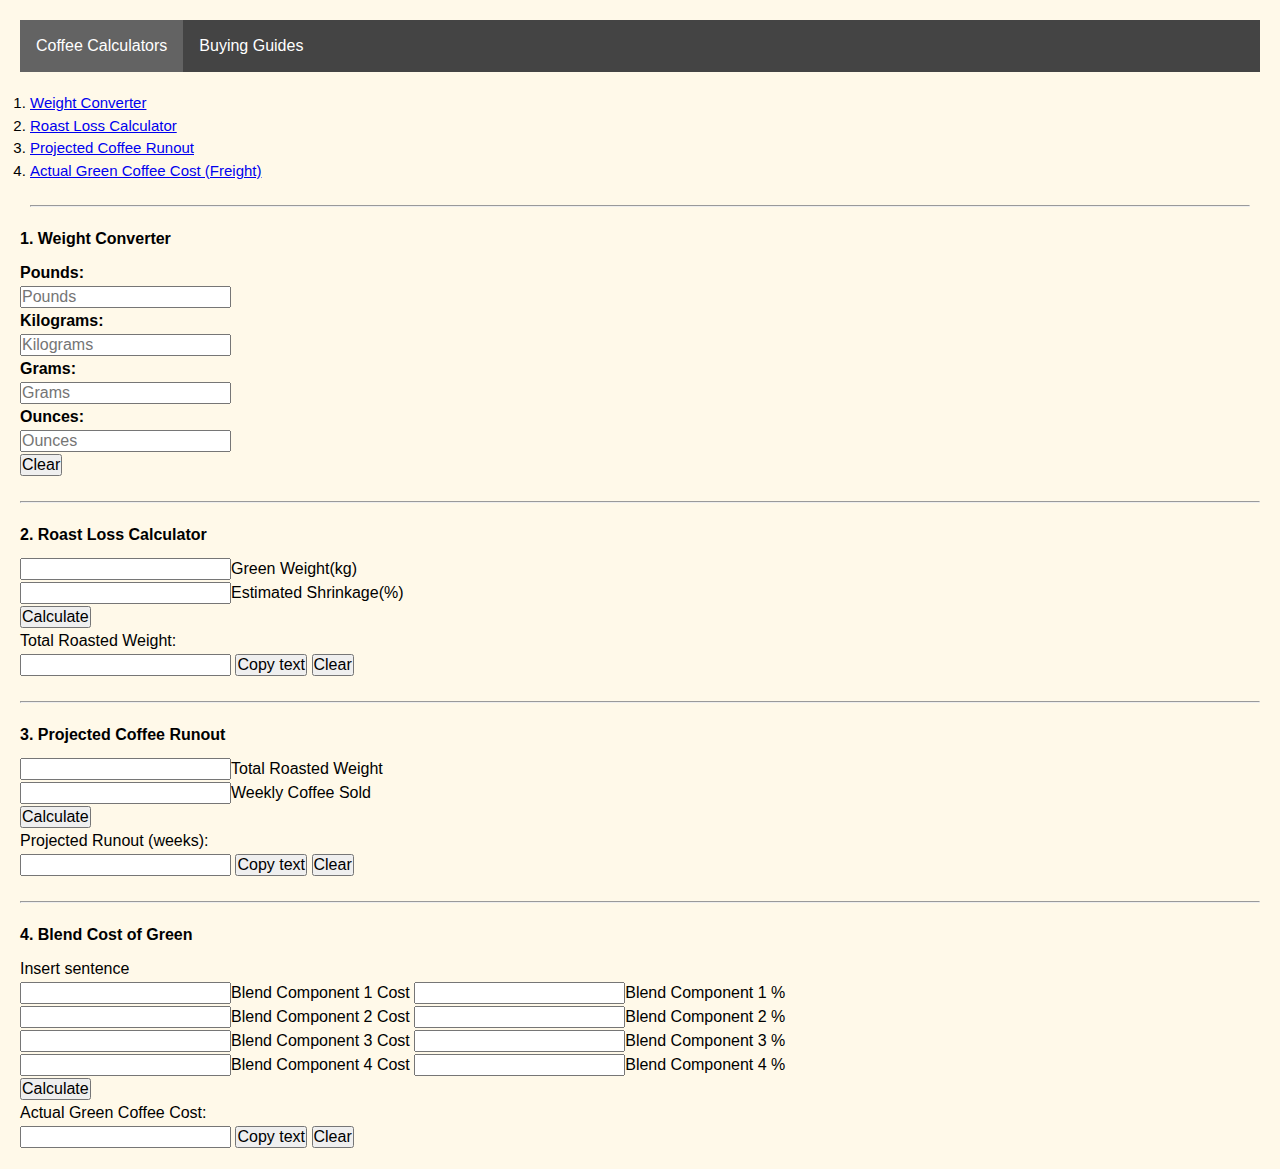
==== frontpage/index.html @ b0eb8825 "changing calculator 4 to blend pricing" ====
<!DOCTYPE html>
<html lang="en">
  <head>
    <meta charset="UTF-8" />
    <meta http-equiv="X-UA-Compatible" content="IE=edge" />
    <meta name="viewport" content="width=device-width, initial-scale=1.0" />

    <link href="style.css" rel="stylesheet" />
    <title>Coffee Calculators</title>
    <link rel="icon" type="image/x-icon" href="icons8-calculator-64.png" />
  </head>
  <body>
    <div class="navbar">
      <a class="active" href="/frontpage/index.html">Coffee Calculators</a>
      <a href="/buying-guide/guide.html">Buying Guides</a>
    </div>
    <h1 id="top"></h1>
    <p class="first"></p>

    <div class="links">
      <ol>
        <li><a href="#weight_converter">Weight Converter</a></li>
        <li><a href="#roast_loss_calculator">Roast Loss Calculator</a></li>
        <li><a href="#projected_coffee_runout">Projected Coffee Runout</a></li>
        <li>
          <a href="#actual_green_coffee">Actual Green Coffee Cost (Freight)</a>
        </li>
      </ol>
      <br />
      <hr />
    </div>

    <main>
      <header>
        <h2 id="weight_converter">1. Weight Converter</h2>
      </header>
      <form>
        <section class="inputs">
          <p><b>Pounds:</b></p>
          <input
            type="number"
            name="pounds"
            id="pounds"
            class="input"
            placeholder="Pounds"
          />
          <p><b>Kilograms:</b></p>
          <input
            type="number"
            name="kilograms"
            id="kilograms"
            class="input"
            placeholder="Kilograms"
          />
          <p><b>Grams:</b></p>
          <input
            type="number"
            name="grams"
            id="grams"
            class="input"
            placeholder="Grams"
          />
          <p><b>Ounces:</b></p>
          <input
            type="number"
            name="ounces"
            id="ounces"
            class="input"
            placeholder="Ounces"
          /><br />
          <button type="reset" value="Reset">Clear</button>
        </section>
      </form>
    </main>
    <br />
    <hr />

    <h2 id="roast_loss_calculator">2. Roast Loss Calculator</h2>
    <p class="second"></p>

    <form id="roast-calc">
      <input type="text" id="green" required />Green Weight(kg)<br />

      <input type="text" id="shrinkage" required />Estimated Shrinkage(%)<br />

      <button type="button" id="button" onclick="calc()">Calculate</button>
      <br />
      Total Roasted Weight:<br />
      <input type="text" value="" id="s1" />
      <button onclick="copyClipboard()">Copy text</button>
      <button type="reset" value="Reset">Clear</button>

      <div id="result" style="display: none"></div>
    </form>
    <br />
    <hr />

    <h2 id="projected_coffee_runout">3. Projected Coffee Runout</h2>
    <p class="second"></p>

    <form id="runout">
      <input type="text" id="roasted" required />Total Roasted Weight<br />

      <input type="text" id="weekly" required />Weekly Coffee Sold<br />

      <button type="button" id="button2" onclick="runout()">Calculate</button>
      <br />
      Projected Runout (weeks):<br />
      <input type="text" value="" id="s2" />
      <button onclick="copyClipboard2()">Copy text</button>
      <button type="reset" value="Reset">Clear</button>
      <div id="result2" style="display: none"></div>
    </form>

    <br />
    <hr />

    <h2 id="actual_green_coffee">4. Blend Cost of Green</h2>
    <p class="third">Insert sentence</p>

    <form id="actual-green">
      <input type="text" id="bc1" required />Blend Component 1 Cost
      <input type="text" id="bc1percentage" required />Blend Component 1 %<br />
      <input type="text" id="bc2" required />Blend Component 2 Cost
      <input type="text" id="bc2percentage" required />Blend Component 2 %<br />
      <input type="text" id="bc3" required />Blend Component 3 Cost
      <input type="text" id="bc3percentage" required />Blend Component 3 %<br />
      <input type="text" id="bc4" required />Blend Component 4 Cost
      <input type="text" id="bc4percentage" required />Blend Component 4 %<br />

      <button type="button" id="button3" onclick="actual()">Calculate</button>
      <br />
      Actual Green Coffee Cost:<br />
      <input type="text" value="" id="s3" />
      <button onclick="copyClipboard3()">Copy text</button>
      <button type="reset" value="Reset">Clear</button>
    </form>

    <div id="result3" style="display: none"></div>

    <script src="script.js"></script>
  </body>
</html>
---- frontpage/style.css ----
* {
  margin: 0 auto;
  padding: 0;
  box-sizing: border-box;
  font-size: 100%;
}

*,
*::before,
*::after {
  box-sizing: border-box;
}

body {
  background-color: #fff9e9;
  font-family: Arial, Helvetica, sans-serif;
  padding: 20px;
  line-height: 1.5;
}

h1 {
  font-size: 25px;
  margin-bottom: 10px;
}

h2 {
  margin-bottom: 10px;
  margin-top: 20px;
  text-align: left;
}

.first {
  color: #444;
  margin-bottom: 20px;
  line-height: 1.5;
  text-align: center;
  text-transform: uppercase;
}

.links {
  font-size: 15px;
  margin: 10px;
}

.navbar {
  background-color: #444;
  overflow: hidden;
  position: -webkit-sticky;
  position: sticky;
  top: 0;
}

.navbar a {
  float: left;
  color: white;
  text-align: center;
  padding: 14px 16px;
  text-decoration: none;
}

.navbar a:hover {
  background-color: #ddd;
  color: #444;
}

.navbar a.active {
  background-color: rgb(99, 99, 99);
  color: white;
}

#top {
  text-align: center;
}
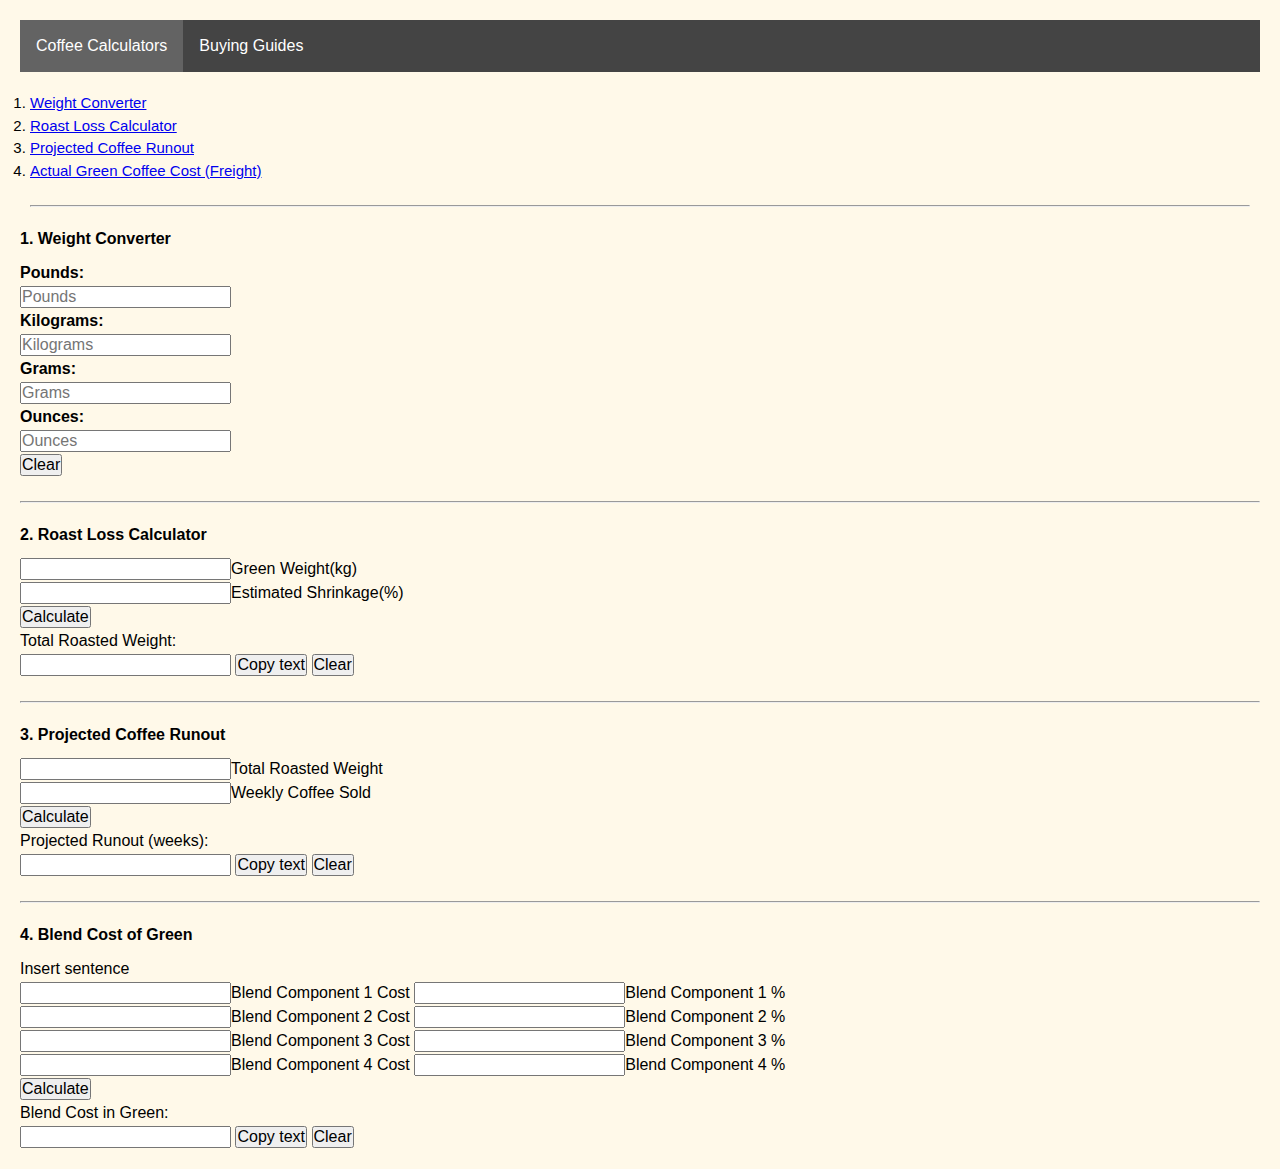
==== commit a8681181: "created new calculator for blend cost" ====
--- a/frontpage/index.html
+++ b/frontpage/index.html
@@ -128,9 +128,9 @@
       <input type="text" id="bc4" required />Blend Component 4 Cost
       <input type="text" id="bc4percentage" required />Blend Component 4 %<br />
 
-      <button type="button" id="button3" onclick="actual()">Calculate</button>
+      <button type="button" id="button3" onclick="blend()">Calculate</button>
       <br />
-      Actual Green Coffee Cost:<br />
+      Blend Cost in Green:<br />
       <input type="text" value="" id="s3" />
       <button onclick="copyClipboard3()">Copy text</button>
       <button type="reset" value="Reset">Clear</button>
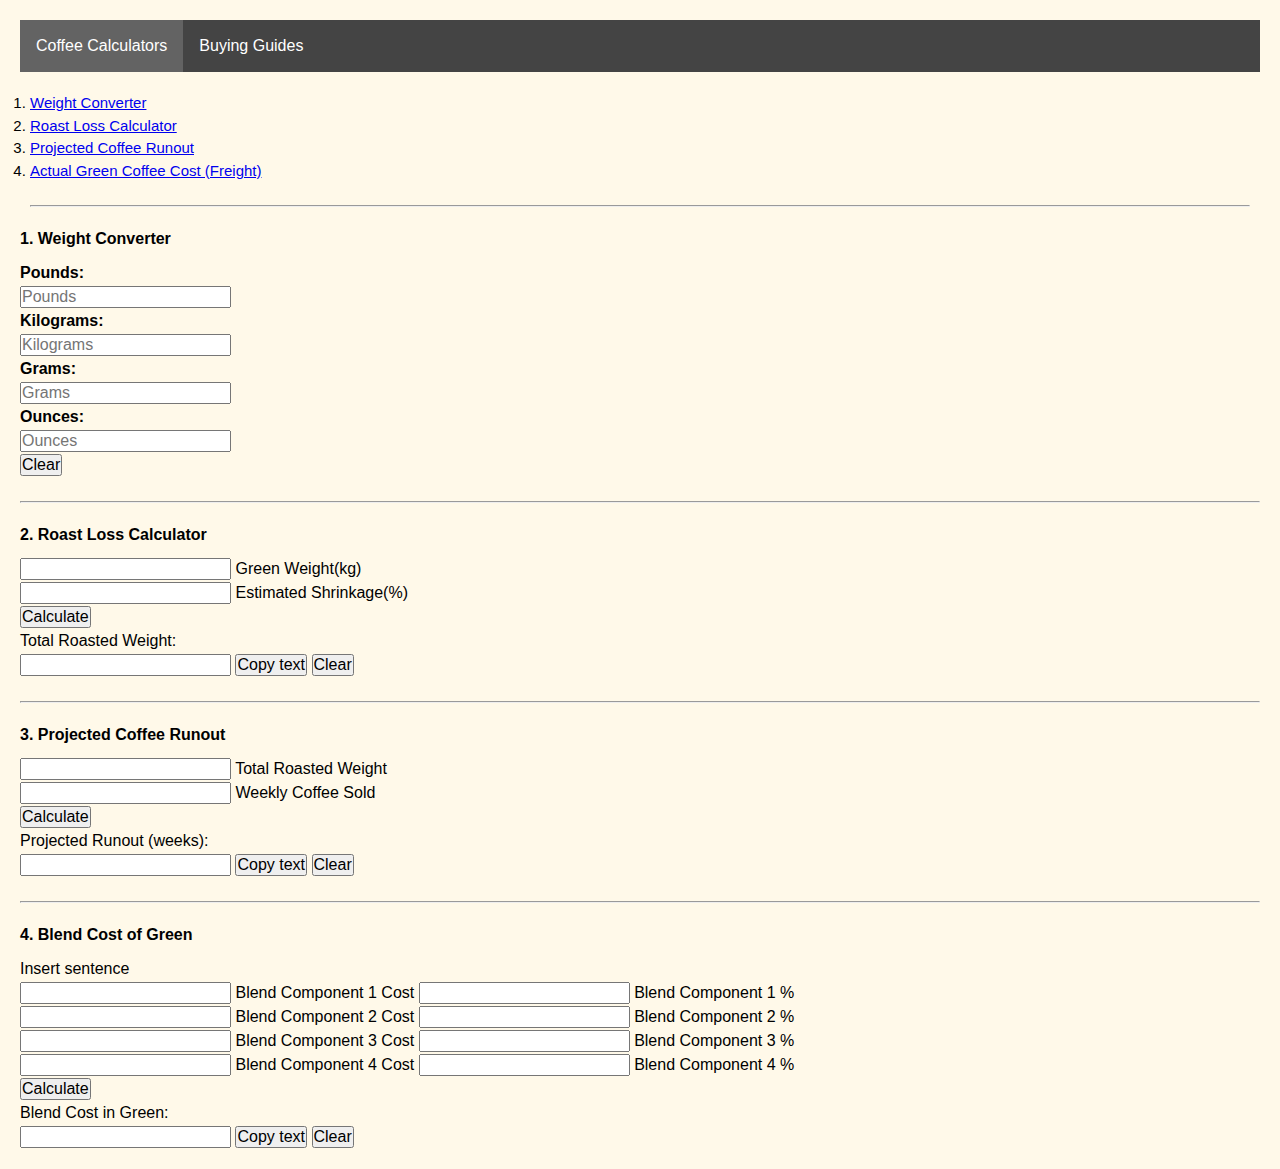
==== commit bd8cc0cc: "added labels for each field" ====
--- a/frontpage/index.html
+++ b/frontpage/index.html
@@ -36,7 +36,9 @@
       </header>
       <form>
         <section class="inputs">
-          <p><b>Pounds:</b></p>
+          <p>
+            <b><label for="pounds">Pounds:</label></b>
+          </p>
           <input
             type="number"
             name="pounds"
@@ -44,7 +46,9 @@
             class="input"
             placeholder="Pounds"
           />
-          <p><b>Kilograms:</b></p>
+          <p>
+            <b><label for="kilograms">Kilograms:</label></b>
+          </p>
           <input
             type="number"
             name="kilograms"
@@ -52,7 +56,9 @@
             class="input"
             placeholder="Kilograms"
           />
-          <p><b>Grams:</b></p>
+          <p>
+            <b><label for="grams">Grams:</label></b>
+          </p>
           <input
             type="number"
             name="grams"
@@ -60,7 +66,9 @@
             class="input"
             placeholder="Grams"
           />
-          <p><b>Ounces:</b></p>
+          <p>
+            <b><label for="ounces">Ounces:</label></b>
+          </p>
           <input
             type="number"
             name="ounces"
@@ -79,14 +87,16 @@
     <p class="second"></p>
 
     <form id="roast-calc">
-      <input type="text" id="green" required />Green Weight(kg)<br />
+      <input type="text" id="green" required />
+      <label for="green">Green Weight(kg)</label><br />
 
-      <input type="text" id="shrinkage" required />Estimated Shrinkage(%)<br />
+      <input type="text" id="shrinkage" required />
+      <label for="shrinkage">Estimated Shrinkage(%)</label><br />
 
       <button type="button" id="button" onclick="calc()">Calculate</button>
       <br />
-      Total Roasted Weight:<br />
-      <input type="text" value="" id="s1" />
+      <label for="s1">Total Roasted Weight:</label><br />
+      <input type="text" value="" id="s1" name="totalRoasted" />
       <button onclick="copyClipboard()">Copy text</button>
       <button type="reset" value="Reset">Clear</button>
 
@@ -99,13 +109,16 @@
     <p class="second"></p>
 
     <form id="runout">
-      <input type="text" id="roasted" required />Total Roasted Weight<br />
+      <input type="text" id="roasted" required />
+      <label for="roasted">Total Roasted Weight</label><br />
 
-      <input type="text" id="weekly" required />Weekly Coffee Sold<br />
+      <input type="text" id="weekly" required />
+      <label for="weekly">Weekly Coffee Sold</label><br />
 
       <button type="button" id="button2" onclick="runout()">Calculate</button>
       <br />
-      Projected Runout (weeks):<br />
+
+      <label for="s2">Projected Runout (weeks):</label><br />
       <input type="text" value="" id="s2" />
       <button onclick="copyClipboard2()">Copy text</button>
       <button type="reset" value="Reset">Clear</button>
@@ -119,18 +132,27 @@
     <p class="third">Insert sentence</p>
 
     <form id="actual-green">
-      <input type="text" id="bc1" required />Blend Component 1 Cost
-      <input type="text" id="bc1percentage" required />Blend Component 1 %<br />
-      <input type="text" id="bc2" required />Blend Component 2 Cost
-      <input type="text" id="bc2percentage" required />Blend Component 2 %<br />
-      <input type="text" id="bc3" required />Blend Component 3 Cost
-      <input type="text" id="bc3percentage" required />Blend Component 3 %<br />
-      <input type="text" id="bc4" required />Blend Component 4 Cost
-      <input type="text" id="bc4percentage" required />Blend Component 4 %<br />
+      <input type="text" id="bc1" required />
+      <label for="bc1">Blend Component 1 Cost</label>
+      <input type="text" id="bc1percentage" required />
+      <label for="bc1percentage">Blend Component 1 %</label><br />
+      <input type="text" id="bc2" required />
+      <label for="bc2">Blend Component 2 Cost</label>
+      <input type="text" id="bc2percentage" required />
+      <label for="bc2percentage">Blend Component 2 %</label><br />
+      <input type="text" id="bc3" required />
+      <label for="bc3">Blend Component 3 Cost</label>
+      <input type="text" id="bc3percentage" required />
+      <label for="bc3percentage">Blend Component 3 %</label><br />
+      <input type="text" id="bc4" required />
+      <label for="bc4">Blend Component 4 Cost</label>
+      <input type="text" id="bc4percentage" required />
+      <label for="bc4percentage">Blend Component 4 %</label><br />
 
       <button type="button" id="button3" onclick="blend()">Calculate</button>
       <br />
-      Blend Cost in Green:<br />
+
+      <label for="s3">Blend Cost in Green:</label><br />
       <input type="text" value="" id="s3" />
       <button onclick="copyClipboard3()">Copy text</button>
       <button type="reset" value="Reset">Clear</button>
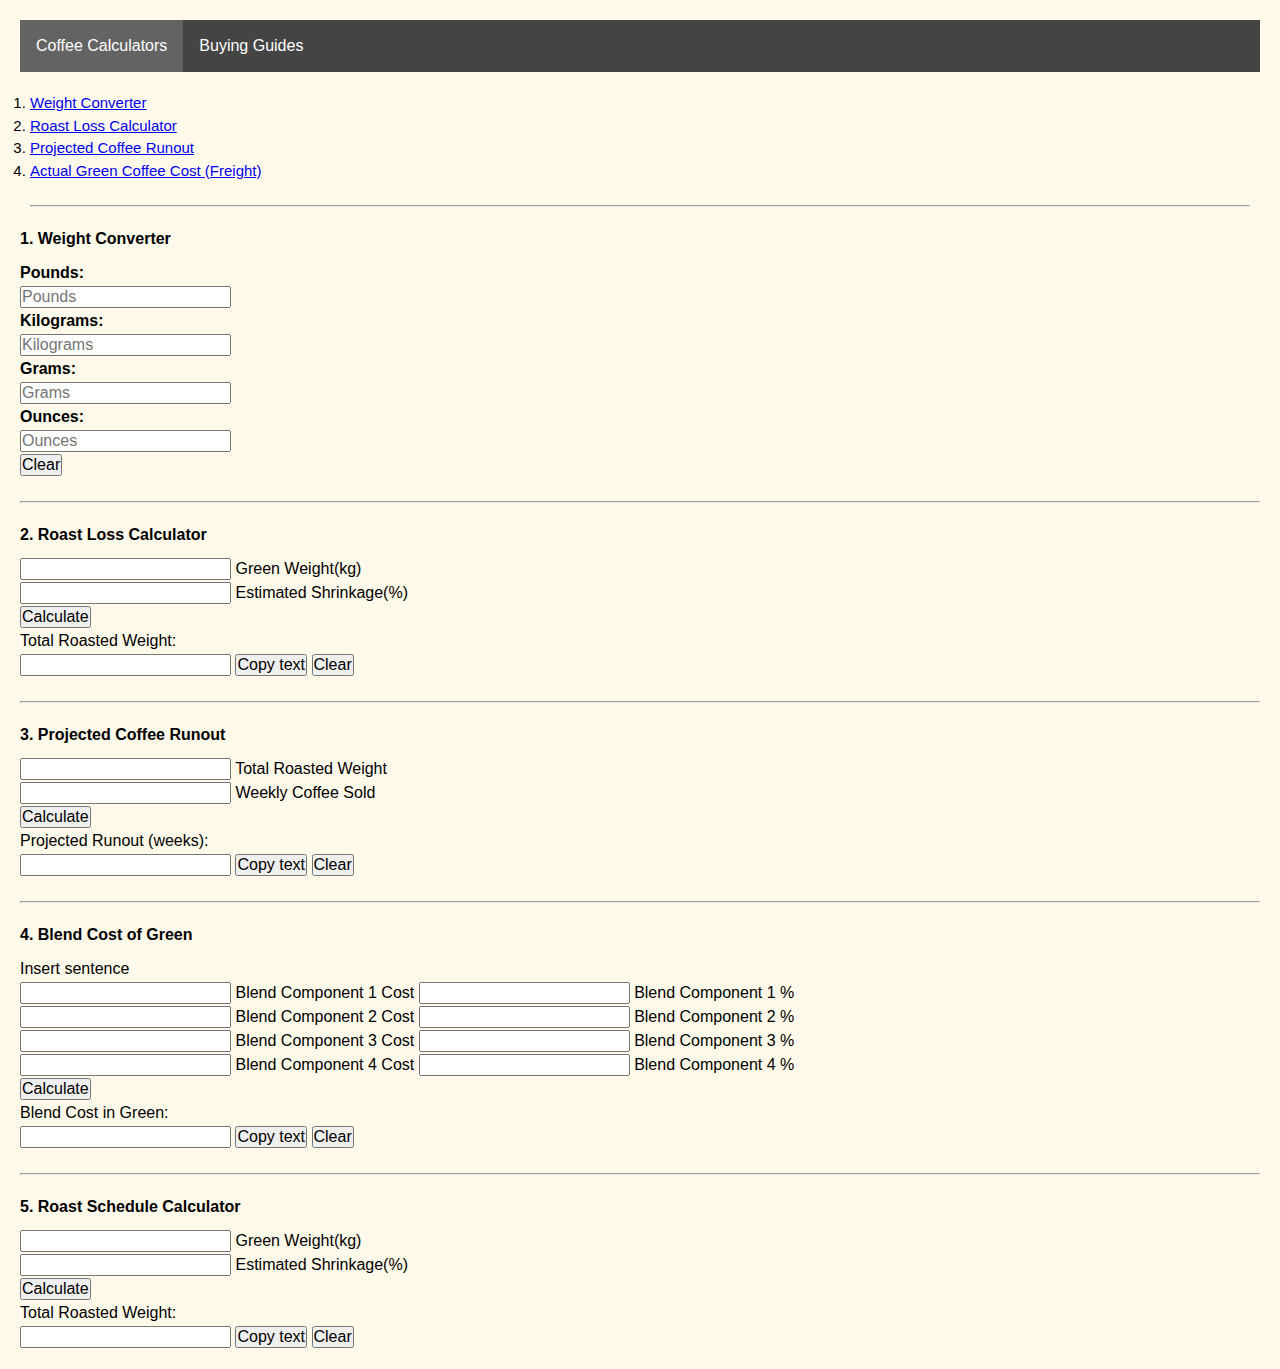
==== commit 3b657323: "started a new calculator and changed some info on buying guides" ====
--- a/frontpage/index.html
+++ b/frontpage/index.html
@@ -157,8 +157,30 @@
       <button onclick="copyClipboard3()">Copy text</button>
       <button type="reset" value="Reset">Clear</button>
     </form>
+    <div id="result3" style="display: none"></div>
 
-    <div id="result3" style="display: none"></div>
+    <br />
+    <hr />
+
+    <h2 id="roast_schedule_calculator">5. Roast Schedule Calculator</h2>
+    <p class="second"></p>
+
+    <form id="roast-calc">
+      <input type="text" id="green" required />
+      <label for="green">Green Weight(kg)</label><br />
+
+      <input type="text" id="shrinkage" required />
+      <label for="shrinkage">Estimated Shrinkage(%)</label><br />
+
+      <button type="button" id="button" onclick="calc()">Calculate</button>
+      <br />
+      <label for="s1">Total Roasted Weight:</label><br />
+      <input type="text" value="" id="s1" name="totalRoasted" />
+      <button onclick="copyClipboard()">Copy text</button>
+      <button type="reset" value="Reset">Clear</button>
+
+      <div id="result" style="display: none"></div>
+    </form>
 
     <script src="script.js"></script>
   </body>
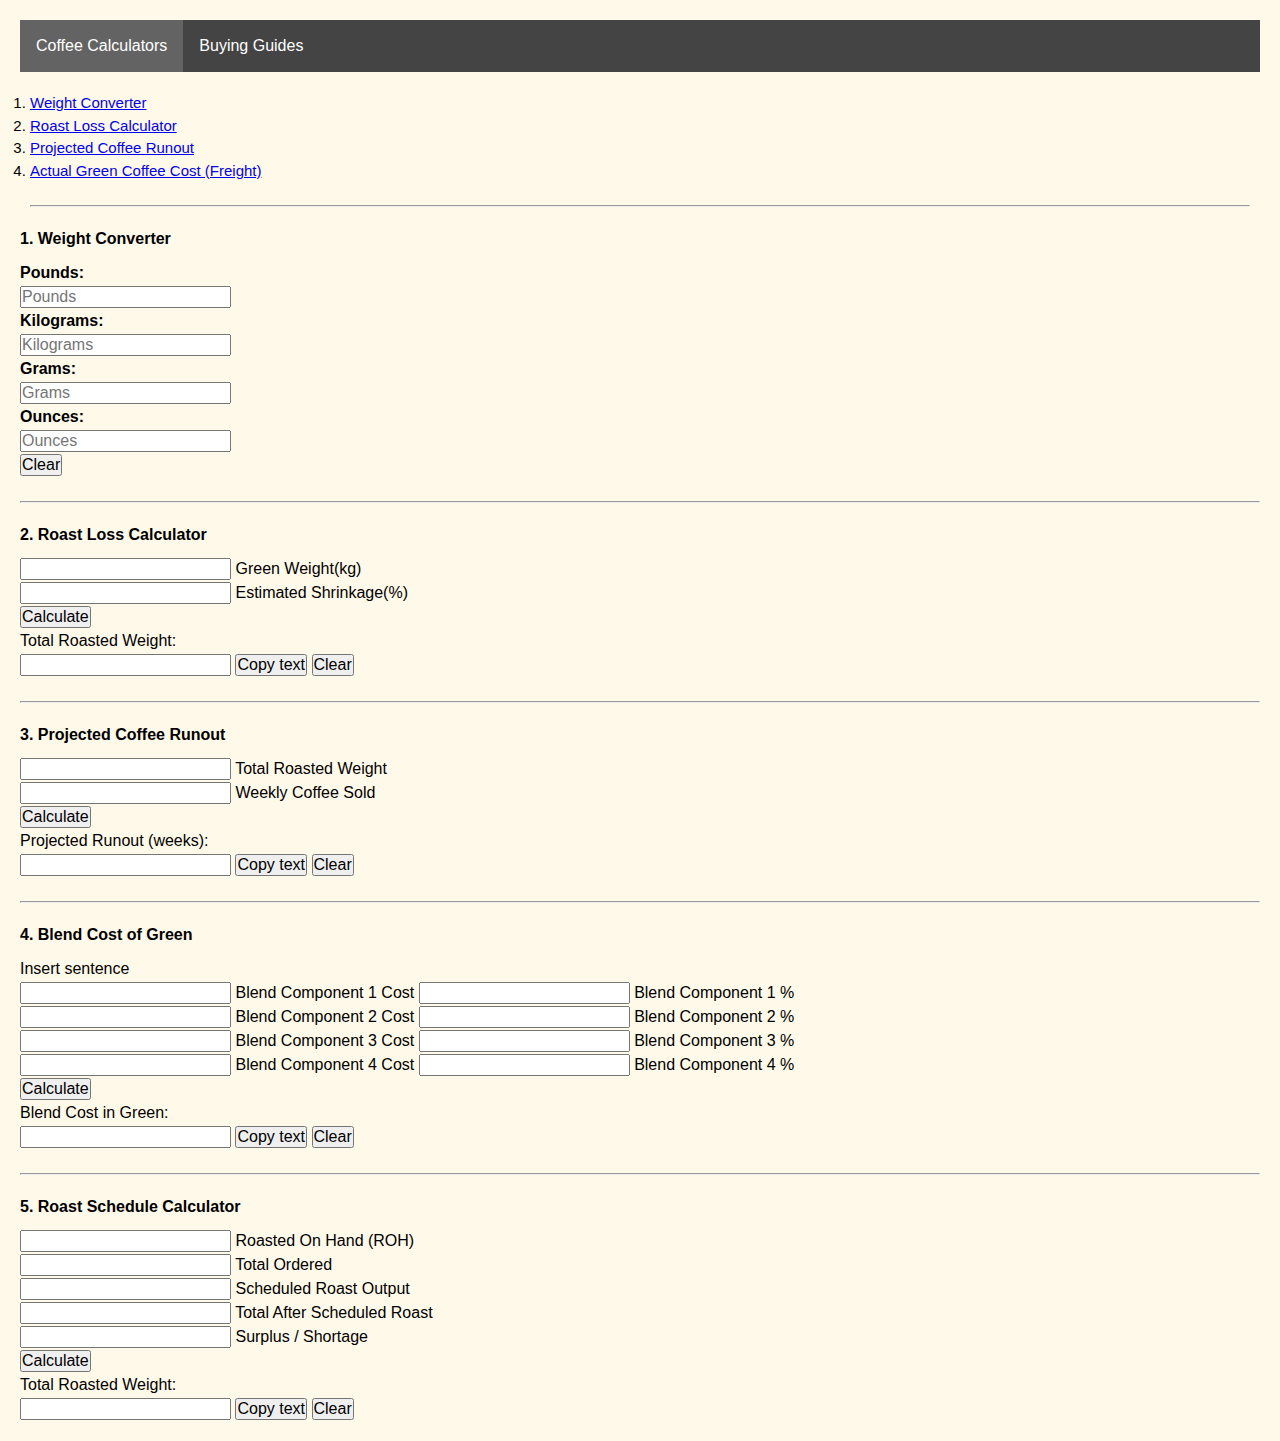
==== commit af41a710: "added fields for calc 5" ====
--- a/frontpage/index.html
+++ b/frontpage/index.html
@@ -165,12 +165,21 @@
     <h2 id="roast_schedule_calculator">5. Roast Schedule Calculator</h2>
     <p class="second"></p>
 
-    <form id="roast-calc">
-      <input type="text" id="green" required />
-      <label for="green">Green Weight(kg)</label><br />
+    <form id="roast-schedule">
+      <input type="text" id="roh" required />
+      <label for="roh">Roasted On Hand (ROH)</label><br />
 
-      <input type="text" id="shrinkage" required />
-      <label for="shrinkage">Estimated Shrinkage(%)</label><br />
+      <input type="text" id="ordered" required />
+      <label for="ordered">Total Ordered</label><br />
+
+      <input type="text" id="scheduled" required />
+      <label for="scheduled">Scheduled Roast Output</label><br />
+
+      <input type="text" id="scheduleTotal" required />
+      <label for="scheduleTotal">Total After Scheduled Roast</label><br />
+
+      <input type="text" id="surplusShortage" required />
+      <label for="surplusShortage">Surplus / Shortage</label><br />
 
       <button type="button" id="button" onclick="calc()">Calculate</button>
       <br />
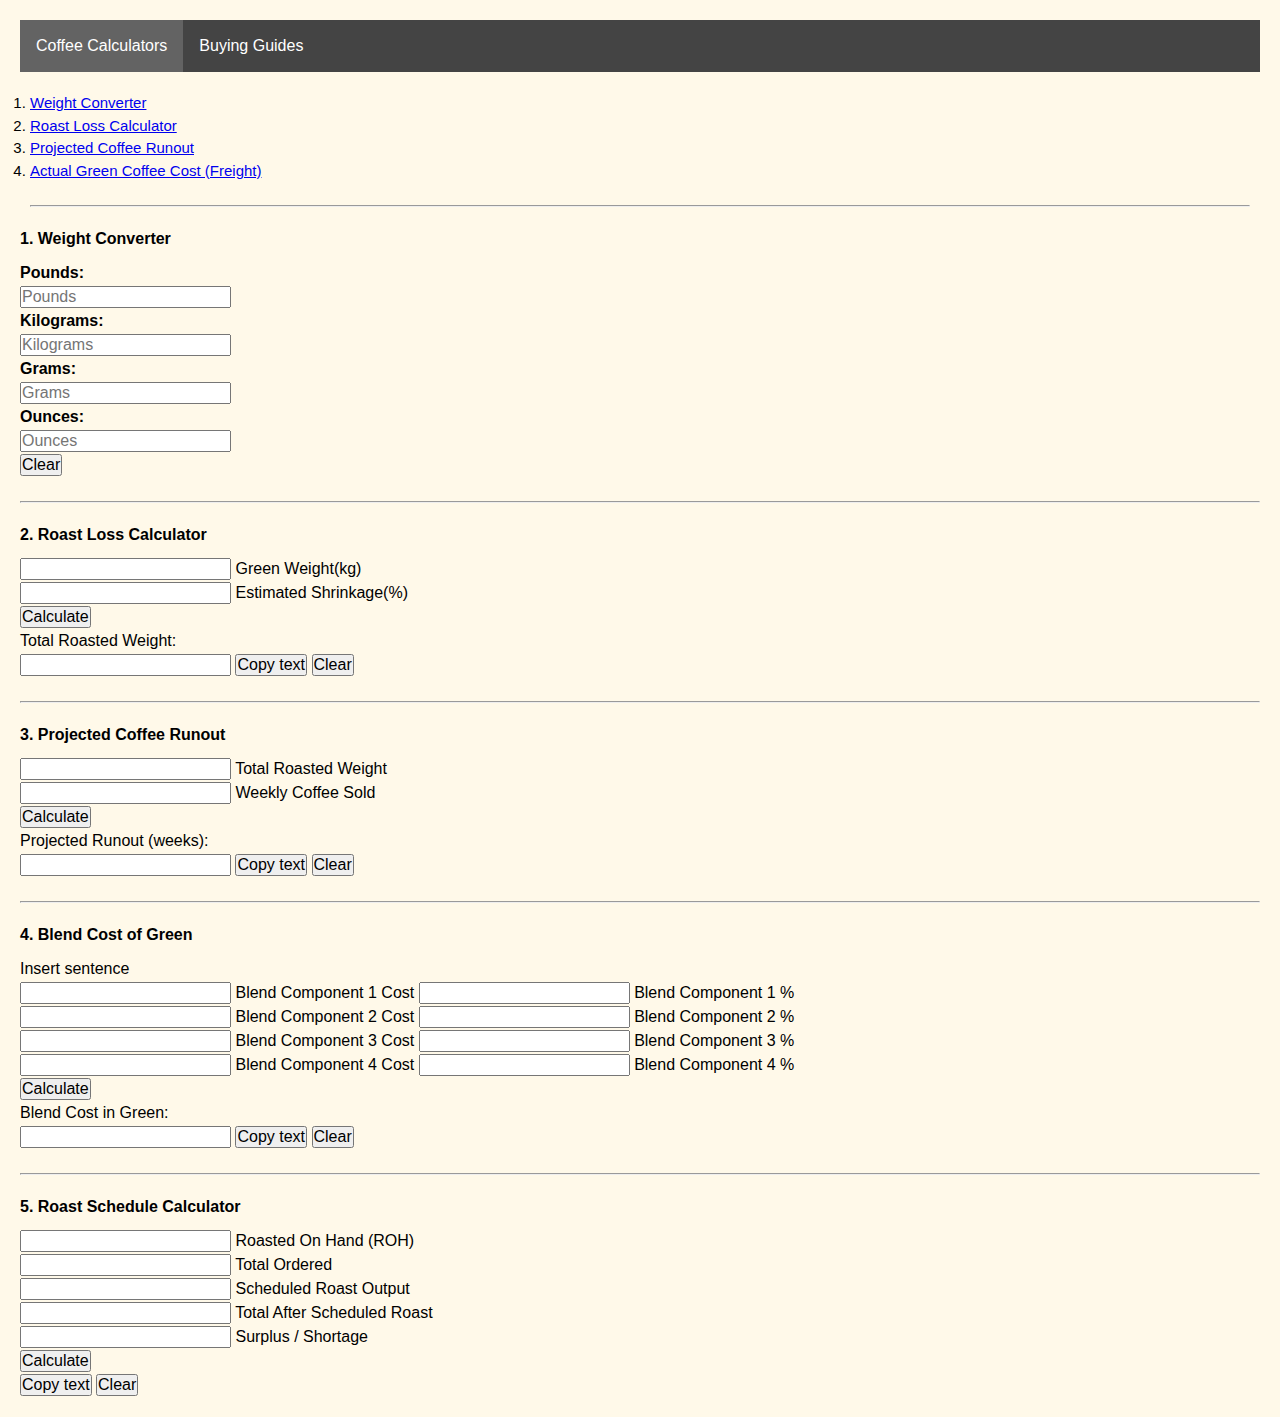
==== commit 6b242360: "started function for 5. Need to add surplus/shortage calculation" ====
--- a/frontpage/index.html
+++ b/frontpage/index.html
@@ -181,14 +181,14 @@
       <input type="text" id="surplusShortage" required />
       <label for="surplusShortage">Surplus / Shortage</label><br />
 
-      <button type="button" id="button" onclick="calc()">Calculate</button>
+      <button type="button" id="button" onclick="roastSchedule()">
+        Calculate
+      </button>
       <br />
-      <label for="s1">Total Roasted Weight:</label><br />
-      <input type="text" value="" id="s1" name="totalRoasted" />
       <button onclick="copyClipboard()">Copy text</button>
       <button type="reset" value="Reset">Clear</button>
 
-      <div id="result" style="display: none"></div>
+      <div id="resultTotal" style="display: none"></div>
     </form>
 
     <script src="script.js"></script>
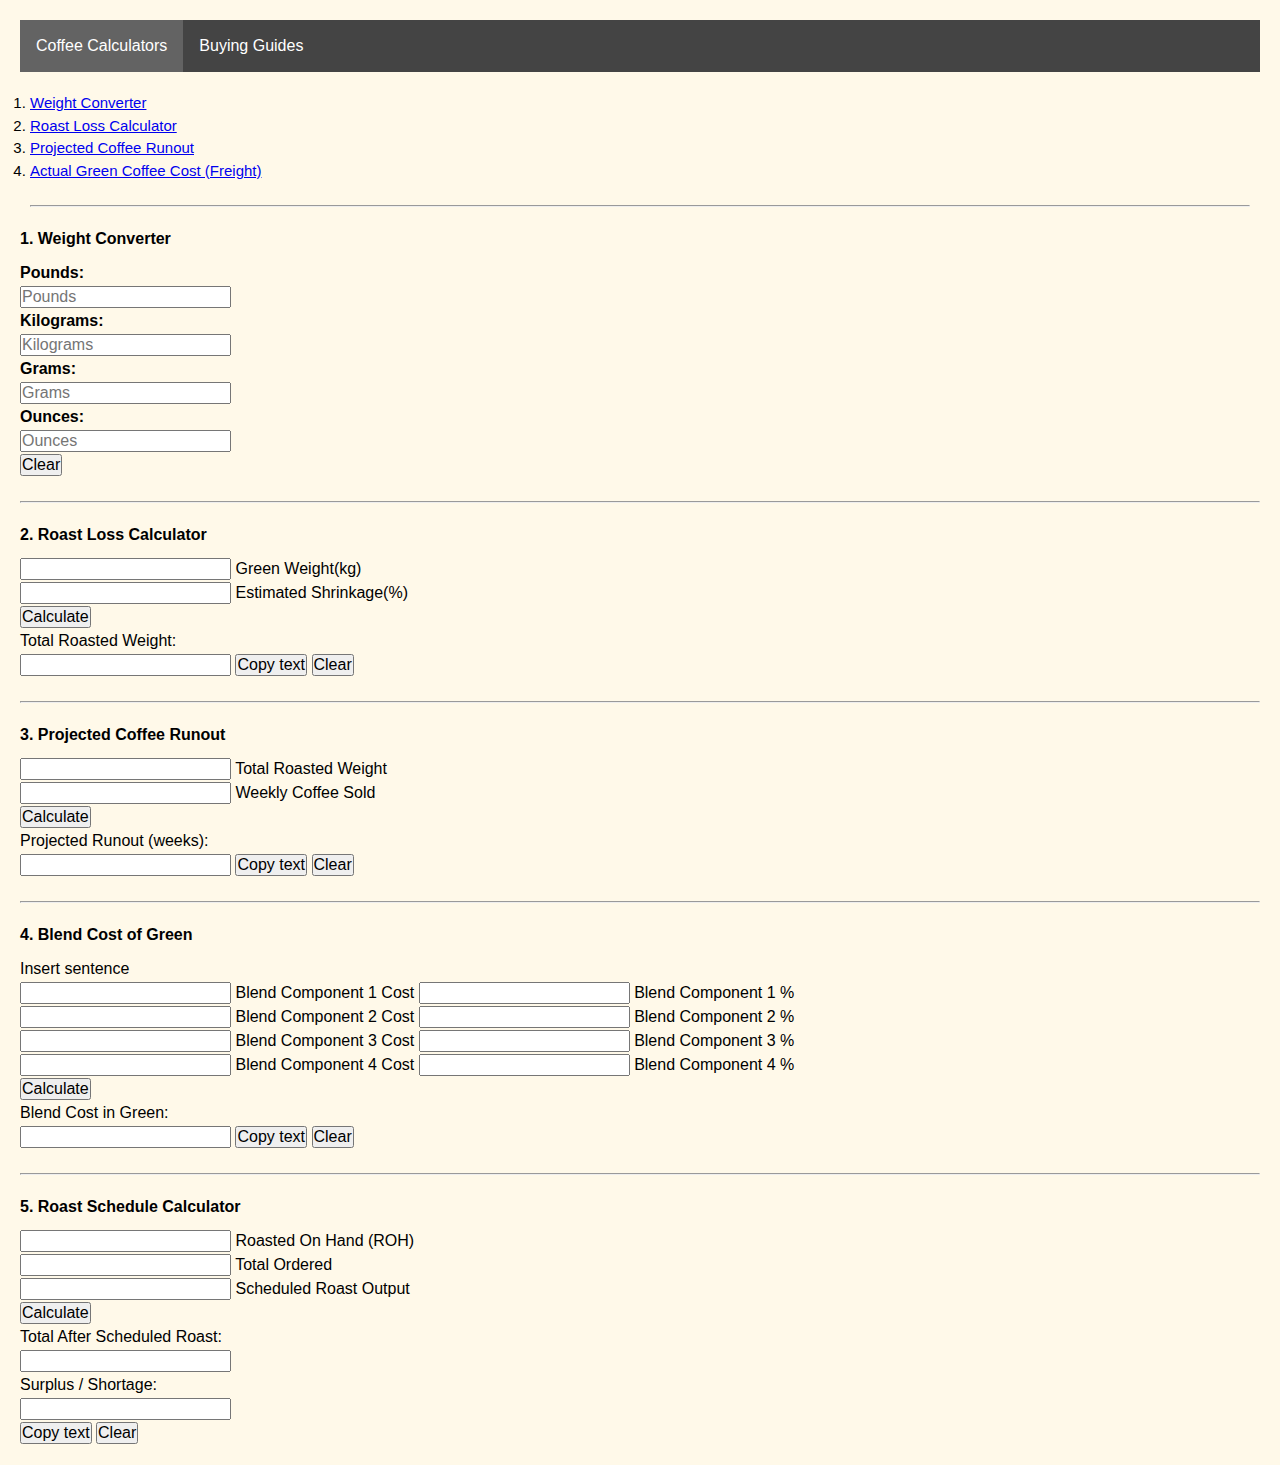
==== commit ce4b39c4: "rearranged calculator and working on tooltips" ====
--- a/frontpage/index.html
+++ b/frontpage/index.html
@@ -175,20 +175,21 @@
       <input type="text" id="scheduled" required />
       <label for="scheduled">Scheduled Roast Output</label><br />
 
-      <input type="text" id="scheduleTotal" required />
-      <label for="scheduleTotal">Total After Scheduled Roast</label><br />
-
-      <input type="text" id="surplusShortage" required />
-      <label for="surplusShortage">Surplus / Shortage</label><br />
-
       <button type="button" id="button" onclick="roastSchedule()">
         Calculate
       </button>
+
+      <div id="resultTotal" style="display: none"></div>
       <br />
+
+      <label for="scheduleTotal">Total After Scheduled Roast:</label><br />
+      <input type="text" id="scheduleTotal" required /><br />
+
+      <label for="surplusShortage">Surplus / Shortage:</label><br />
+      <input type="text" id="surplusShortage" required /><br />
+
       <button onclick="copyClipboard()">Copy text</button>
       <button type="reset" value="Reset">Clear</button>
-
-      <div id="resultTotal" style="display: none"></div>
     </form>
 
     <script src="script.js"></script>
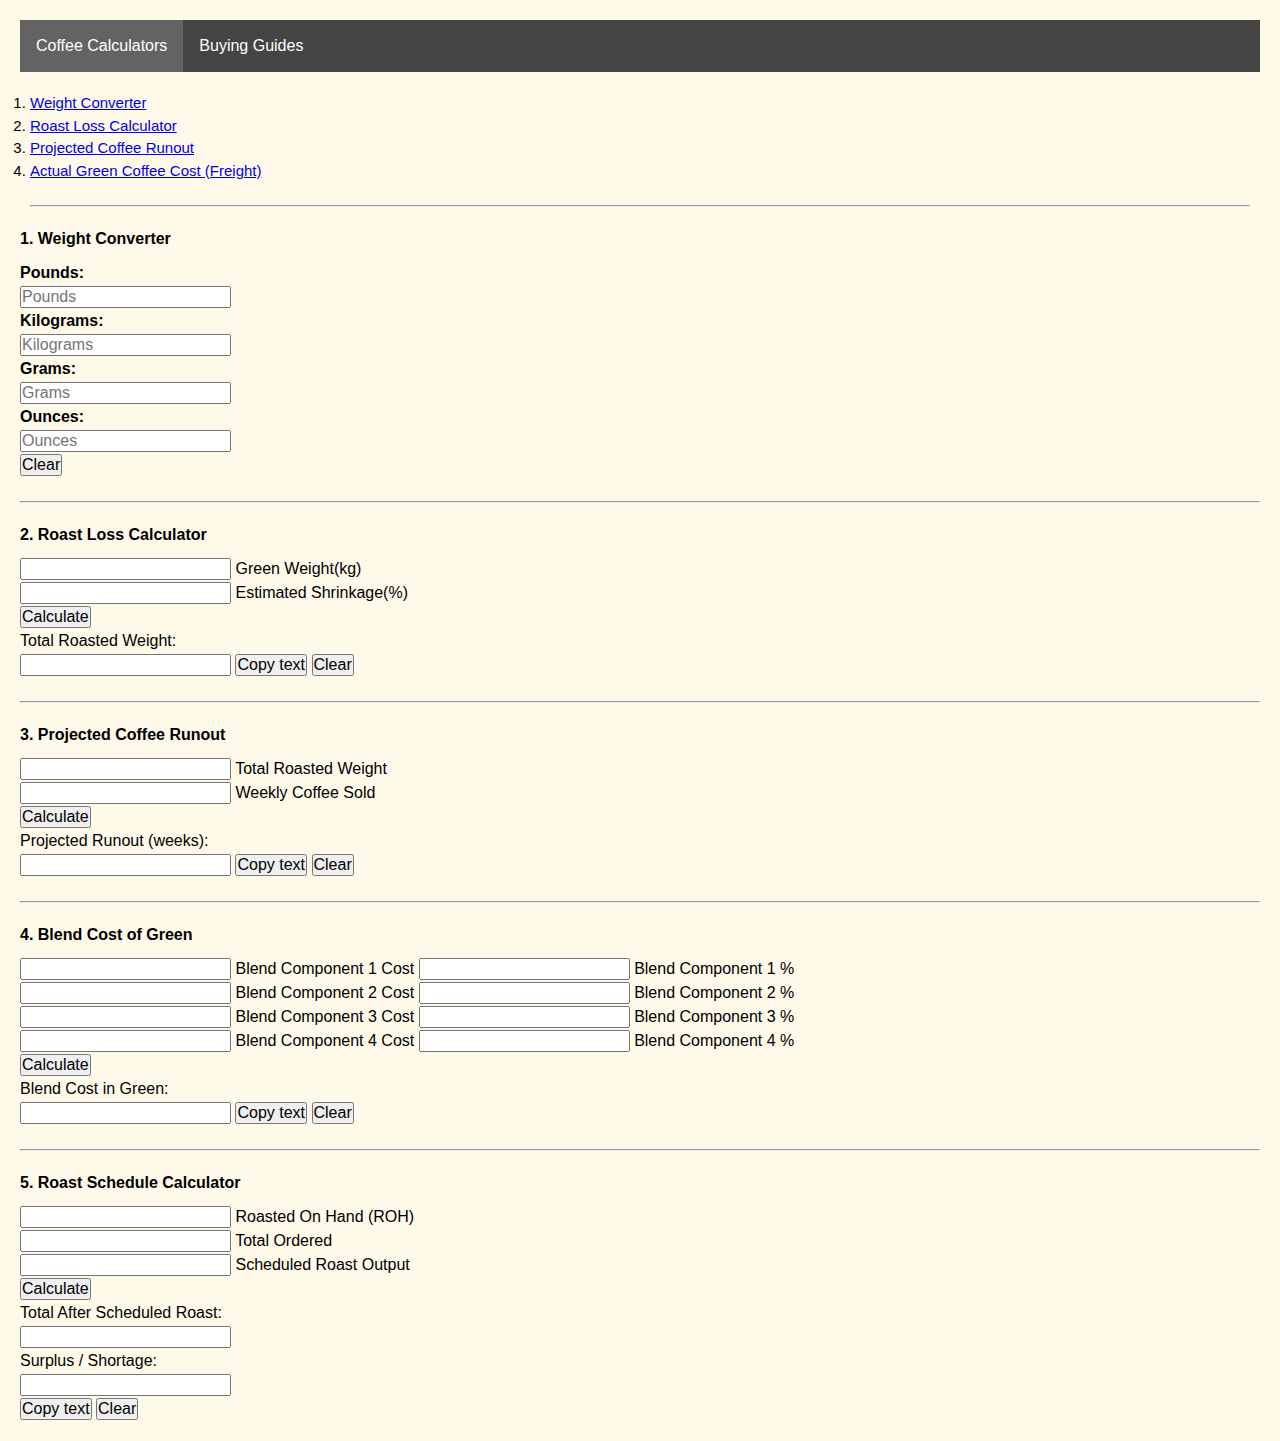
==== commit 1238d962: "updated information" ====
--- a/frontpage/index.html
+++ b/frontpage/index.html
@@ -129,7 +129,7 @@
     <hr />
 
     <h2 id="actual_green_coffee">4. Blend Cost of Green</h2>
-    <p class="third">Insert sentence</p>
+    <p class="third"></p>
 
     <form id="actual-green">
       <input type="text" id="bc1" required />
@@ -188,7 +188,7 @@
       <label for="surplusShortage">Surplus / Shortage:</label><br />
       <input type="text" id="surplusShortage" required /><br />
 
-      <button onclick="copyClipboard()">Copy text</button>
+      <button onclick="copyClipboard4()">Copy text</button>
       <button type="reset" value="Reset">Clear</button>
     </form>
 
